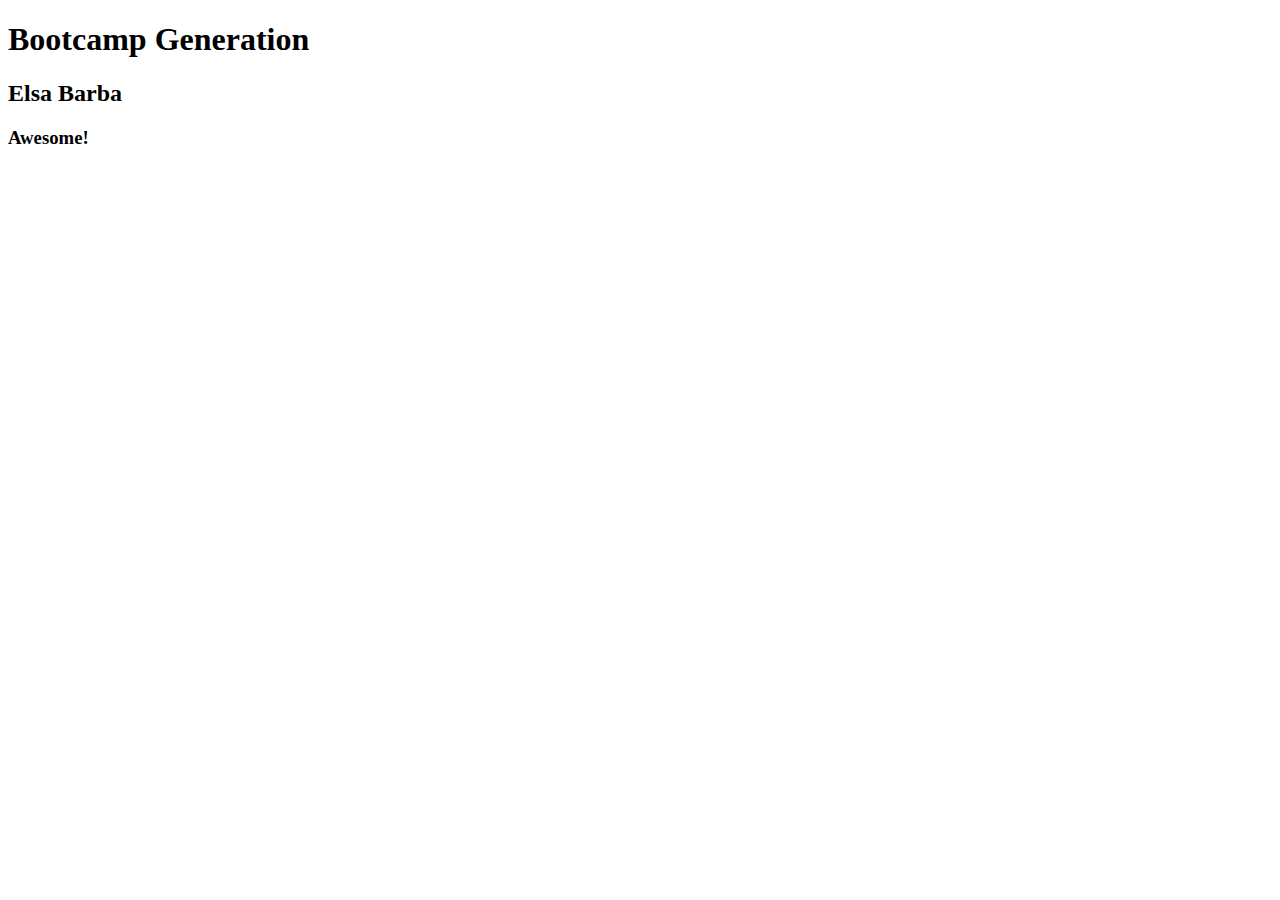
==== html/saludo/index2.html @ bb282bfa "proyecto saludo" ====
<!DOCTYPE html>
<html lang="es">
<head>
    <meta charset="UTF-8">
    <meta http-equiv="X-UA-Compatible" content="IE=edge">
    <meta name="viewport" content="width=device-width, initial-scale=1.0">
    <title>Saludo CH14</title>
    <link rel="stylesheet" href="style.css"

</head>
<body>
    <h1>Bootcamp Generation</h1>
    <h2>Elsa Barba</h2>
    <h3>Awesome!</h3>

    <script src="script.js"></script>
</body>
</html>
---- html/saludo/style.css ----
1 {
    background-color: black;
    color: beige;
}
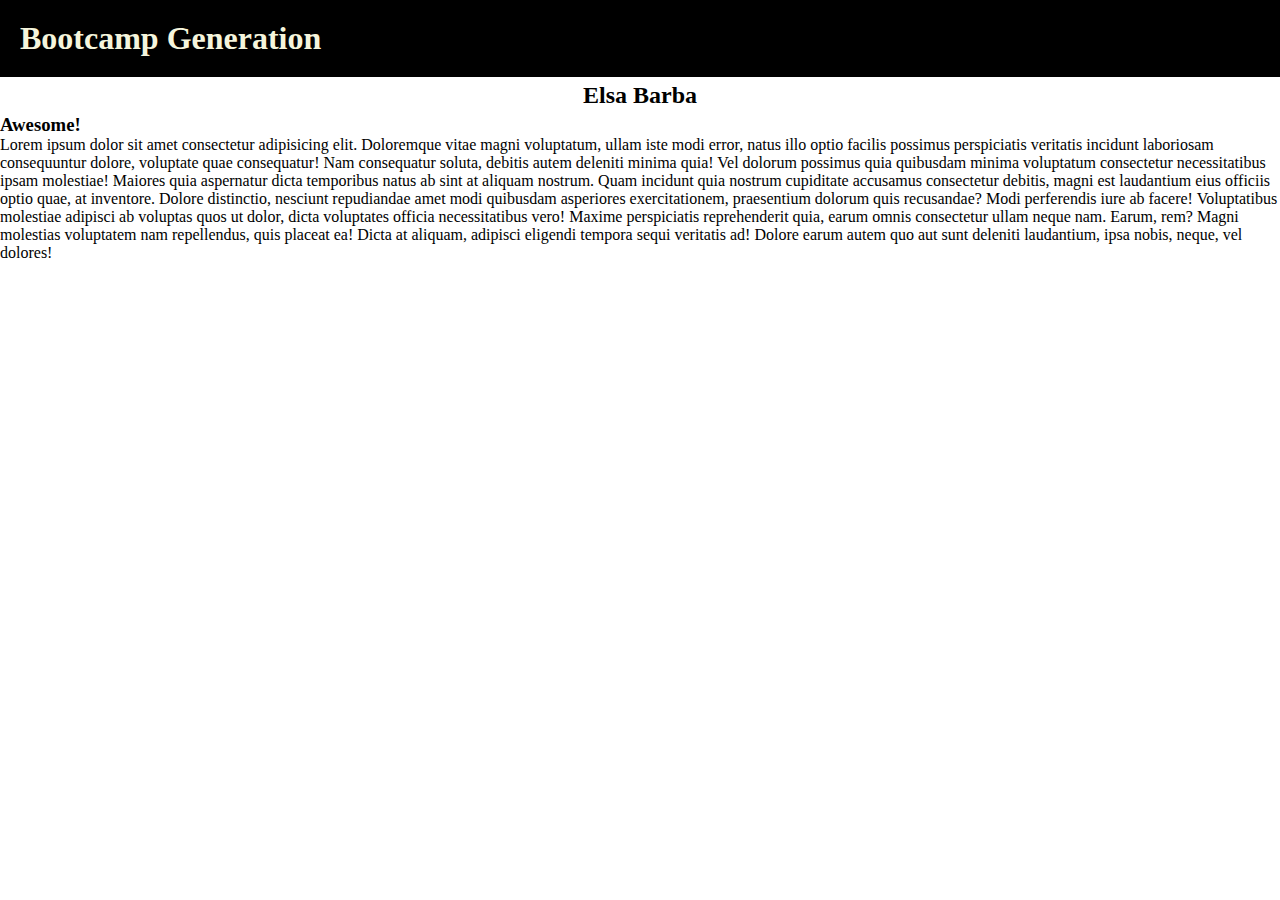
==== commit b8b44f2e: "proyecto saludo" ====
--- a/html/saludo/index2.html
+++ b/html/saludo/index2.html
@@ -5,13 +5,18 @@
     <meta http-equiv="X-UA-Compatible" content="IE=edge">
     <meta name="viewport" content="width=device-width, initial-scale=1.0">
     <title>Saludo CH14</title>
-    <link rel="stylesheet" href="style.css"
+    <link rel="stylesheet" href="style.css">
+</head>
 
-</head>
 <body>
     <h1>Bootcamp Generation</h1>
     <h2>Elsa Barba</h2>
     <h3>Awesome!</h3>
+    <p>Lorem ipsum dolor sit amet consectetur adipisicing elit. Doloremque vitae magni voluptatum, ullam iste modi error, natus illo optio facilis possimus perspiciatis veritatis incidunt laboriosam consequuntur dolore, voluptate quae consequatur!
+    Nam consequatur soluta, debitis autem deleniti minima quia! Vel dolorum possimus quia quibusdam minima voluptatum consectetur necessitatibus ipsam molestiae! Maiores quia aspernatur dicta temporibus natus ab sint at aliquam nostrum.
+    Quam incidunt quia nostrum cupiditate accusamus consectetur debitis, magni est laudantium eius officiis optio quae, at inventore. Dolore distinctio, nesciunt repudiandae amet modi quibusdam asperiores exercitationem, praesentium dolorum quis recusandae?
+    Modi perferendis iure ab facere! Voluptatibus molestiae adipisci ab voluptas quos ut dolor, dicta voluptates officia necessitatibus vero! Maxime perspiciatis reprehenderit quia, earum omnis consectetur ullam neque nam. Earum, rem?
+    Magni molestias voluptatem nam repellendus, quis placeat ea! Dicta at aliquam, adipisci eligendi tempora sequi veritatis ad! Dolore earum autem quo aut sunt deleniti laudantium, ipsa nobis, neque, vel dolores!</p>
 
     <script src="script.js"></script>
 </body>
--- a/html/saludo/style.css
+++ b/html/saludo/style.css
@@ -1,6 +1,15 @@
+*{
+    padding: 0;
+    margin: 0;
+}
 
-
-1 {
+h1 {
     background-color: black;
     color: beige;
+    padding: 20px;
+}
+
+h2{
+    padding: 5px;
+    text-align: center;
 }